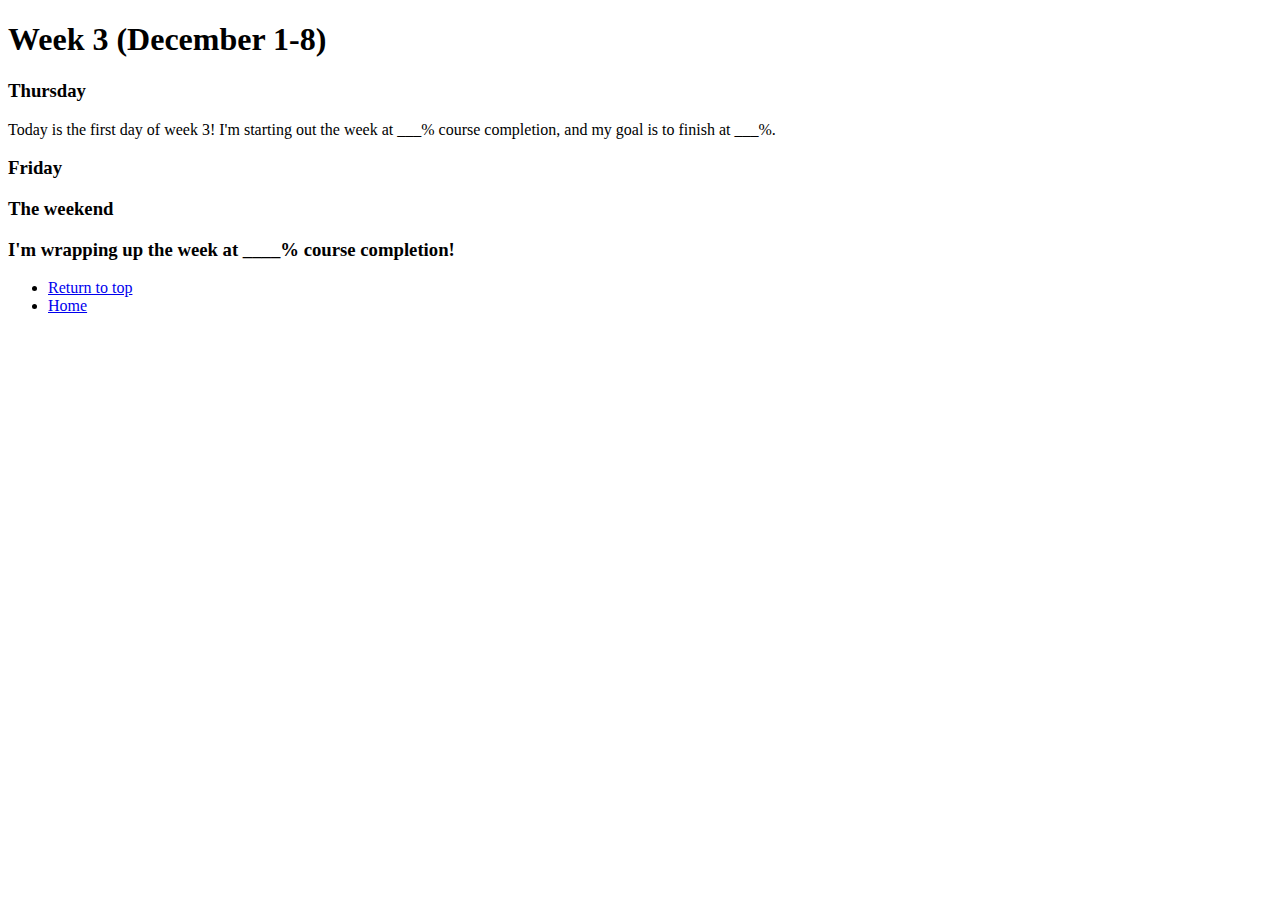
==== pages/week-3.html @ a378e810 "Add index, pages, complete weeks 1-2, make skeleton for weeks 3 and 4" ====
<!DOCTYPE html>
<html lang="en">
<head>
    <meta charset="UTF-8">
    <meta http-equiv="X-UA-Compatible" content="IE=edge">
    <meta name="viewport" content="width=device-width, initial-scale=1.0">
    <title>Week 3</title>
</head>
<body>
    <h1>Week 3 (December 1-8)</h1>

    <h3>Thursday</h3>
    <p>Today is the first day of week 3! I'm starting out the week at ___% course completion, and my goal is to finish at ___%.</p>


    <h3>Friday</h3>


    <h3>The weekend</h3>
    
    <h3>I'm wrapping up the week at ____% course completion!</h3>

    <ul>
        <li><a href="#top">Return to top</a></li>
        <li><a href="../index.html">Home</a></l>
    </ul>
</body>
</html>
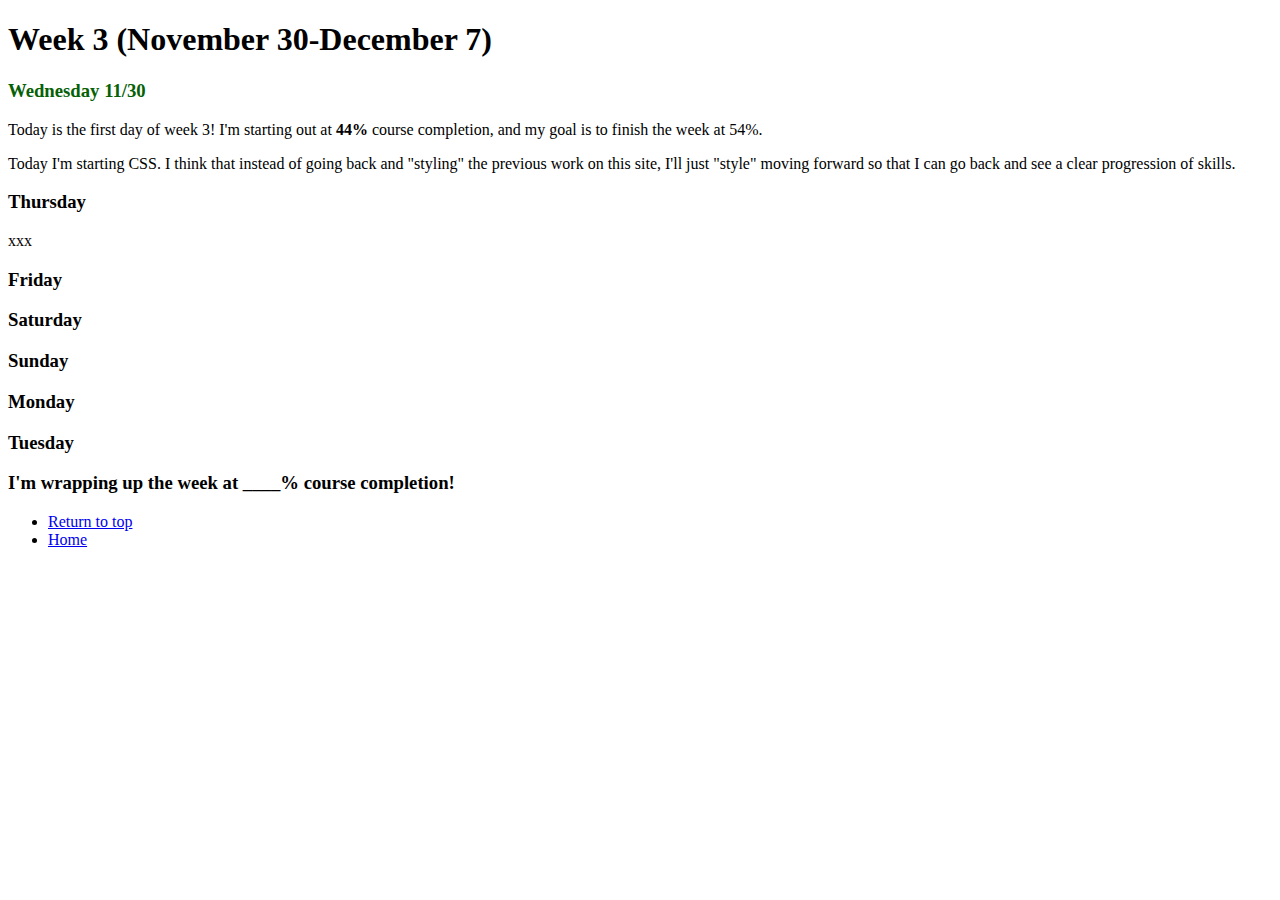
==== commit bee65e80: "Add 'return to top' on each page, fix typos, change color and font of one chunk" ====
--- a/pages/week-3.html
+++ b/pages/week-3.html
@@ -6,17 +6,27 @@
     <meta name="viewport" content="width=device-width, initial-scale=1.0">
     <title>Week 3</title>
 </head>
-<body>
-    <h1>Week 3 (December 1-8)</h1>
+<body style="font-family: Georgia, 'Times New Roman', Times, serif"">
+    <h1>Week 3 (November 30-December 7)</h1>
+
+    <h3 style="color: rgb(6, 97, 6)">Wednesday 11/30</h3>
+    
+    <p>Today is the first day of week 3! I'm starting out at <strong>44%</strong> course completion, and my goal is to finish the week at 54%.
+        
+    <p>Today I'm starting CSS. I think that instead of going back and "styling" the previous work on this site, I'll just "style" moving forward so that I can go back and see a clear progression of skills.</p>
 
     <h3>Thursday</h3>
-    <p>Today is the first day of week 3! I'm starting out the week at ___% course completion, and my goal is to finish at ___%.</p>
-
+    <p>xxx</p>
 
     <h3>Friday</h3>
 
+    <h3>Saturday</h3>
 
-    <h3>The weekend</h3>
+    <h3>Sunday</h3>
+
+    <h3>Monday</h3>
+
+    <h3>Tuesday</h3>
     
     <h3>I'm wrapping up the week at ____% course completion!</h3>
 
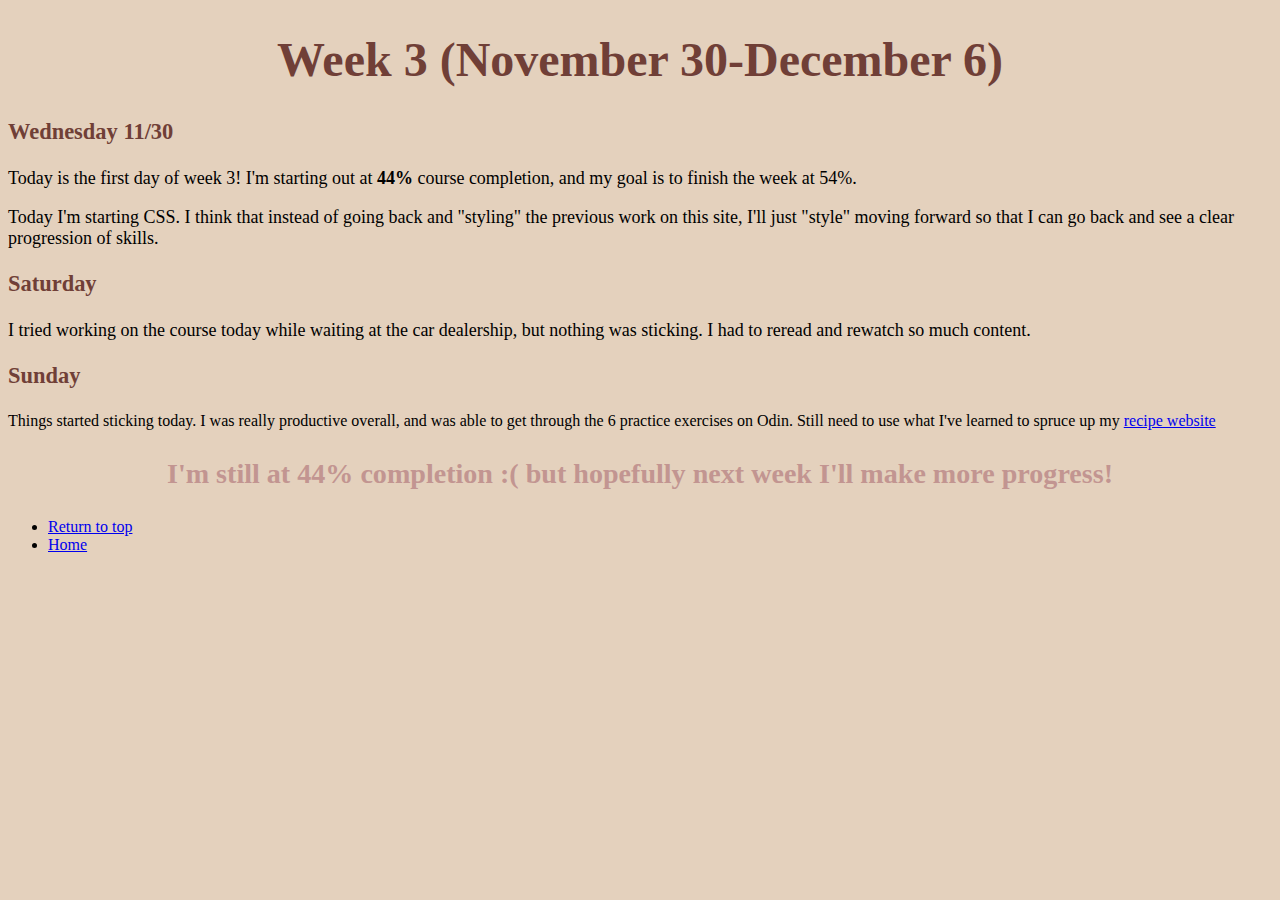
==== commit 65a8034c: "update style on pages for week 3 and week 4" ====
--- a/pages/week-3.html
+++ b/pages/week-3.html
@@ -5,30 +5,41 @@
     <meta http-equiv="X-UA-Compatible" content="IE=edge">
     <meta name="viewport" content="width=device-width, initial-scale=1.0">
     <title>Week 3</title>
+    <link rel="stylesheet" href="../css/style.css">
 </head>
-<body style="font-family: Georgia, 'Times New Roman', Times, serif"">
-    <h1>Week 3 (November 30-December 7)</h1>
 
-    <h3 style="color: rgb(6, 97, 6)">Wednesday 11/30</h3>
+<body>
+    <div class="title">
+        <h1>Week 3 (November 30-December 6)</h1>
+    </div>
+
+    <div class="day">
+        <h3>Wednesday 11/30</h3>
+    </div>
+    <div class="descrip">
+        <p>Today is the first day of week 3! I'm starting out at <strong>44%</strong> course completion, and my goal is to finish the week at 54%.
+            <p>Today I'm starting CSS. I think that instead of going back and "styling" the previous work on this site, I'll just "style" moving forward so that I can go back and see a clear progression of skills.</p>
+    </div>
     
-    <p>Today is the first day of week 3! I'm starting out at <strong>44%</strong> course completion, and my goal is to finish the week at 54%.
-        
-    <p>Today I'm starting CSS. I think that instead of going back and "styling" the previous work on this site, I'll just "style" moving forward so that I can go back and see a clear progression of skills.</p>
+    <div class="day">
+        <h3>Saturday</h3>
+    </div>
 
-    <h3>Thursday</h3>
-    <p>xxx</p>
+    <div class="descrip">
+        <p>I tried working on the course today while waiting at the car dealership, but nothing was sticking. I had to reread and rewatch so much content.</p>
+    </div>
 
-    <h3>Friday</h3>
+    <div class=day>
+        <h3>Sunday</h3>
+    </div>
+    
+    <div class="descrip"></div>
+        <p>Things started sticking today. I was really productive overall, and was able to get through the 6 practice exercises on Odin. Still need to use what I've learned to spruce up my <a href="https://melk109.github.io/odin-recipes/index.html">recipe website</a></p>
+    </div>
 
-    <h3>Saturday</h3>
-
-    <h3>Sunday</h3>
-
-    <h3>Monday</h3>
-
-    <h3>Tuesday</h3>
-    
-    <h3>I'm wrapping up the week at ____% course completion!</h3>
+    <div class="final">
+        <h3>I'm still at 44% completion :( but hopefully next week I'll make more progress!</h3>
+    </div>
 
     <ul>
         <li><a href="#top">Return to top</a></li>
--- a/css/style.css
+++ b/css/style.css
@@ -0,0 +1,25 @@
+body {
+    font-family: Georgia, 'Times New Roman', Times, serif;
+    background-color: #e4d1bd;
+}
+
+.title {
+    font-size: x-large;
+    color: #703F37;
+    text-align: center;
+}
+
+.day{
+    font-size: larger;
+    color: #703F37;
+} 
+
+.descrip{
+    font-size:large;
+}
+
+.final {
+    color: #c29591;
+    font-size: x-large;
+    text-align: center;
+}
